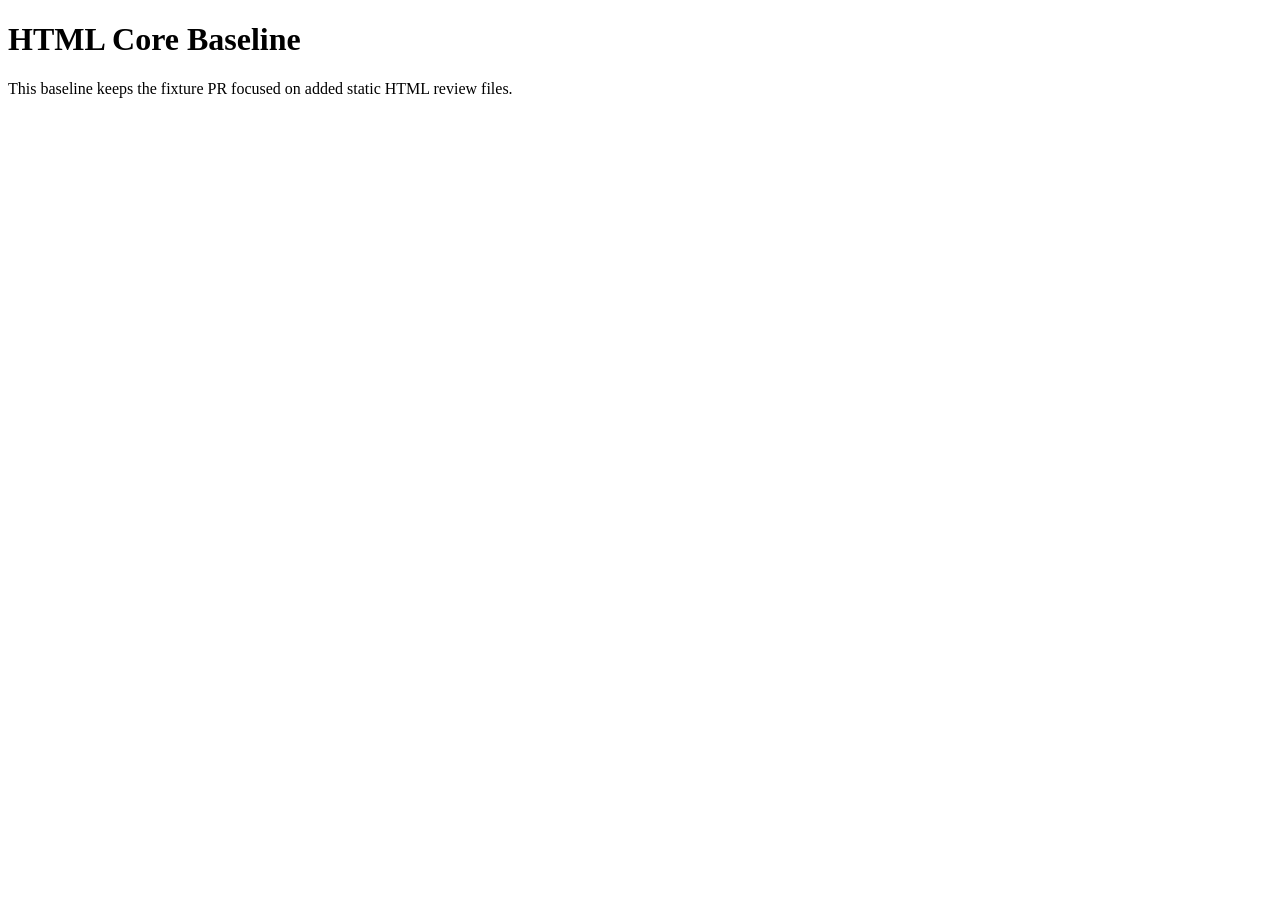
==== public/index.html @ 2ea814b5 "Seed Commentary HTML fixture baseline" ====
<!doctype html>
<html>
  <head>
    <title>HTML Core Baseline</title>
  </head>
  <body>
    <main>
      <h1>HTML Core Baseline</h1>
      <p>This baseline keeps the fixture PR focused on added static HTML review files.</p>
    </main>
  </body>
</html>
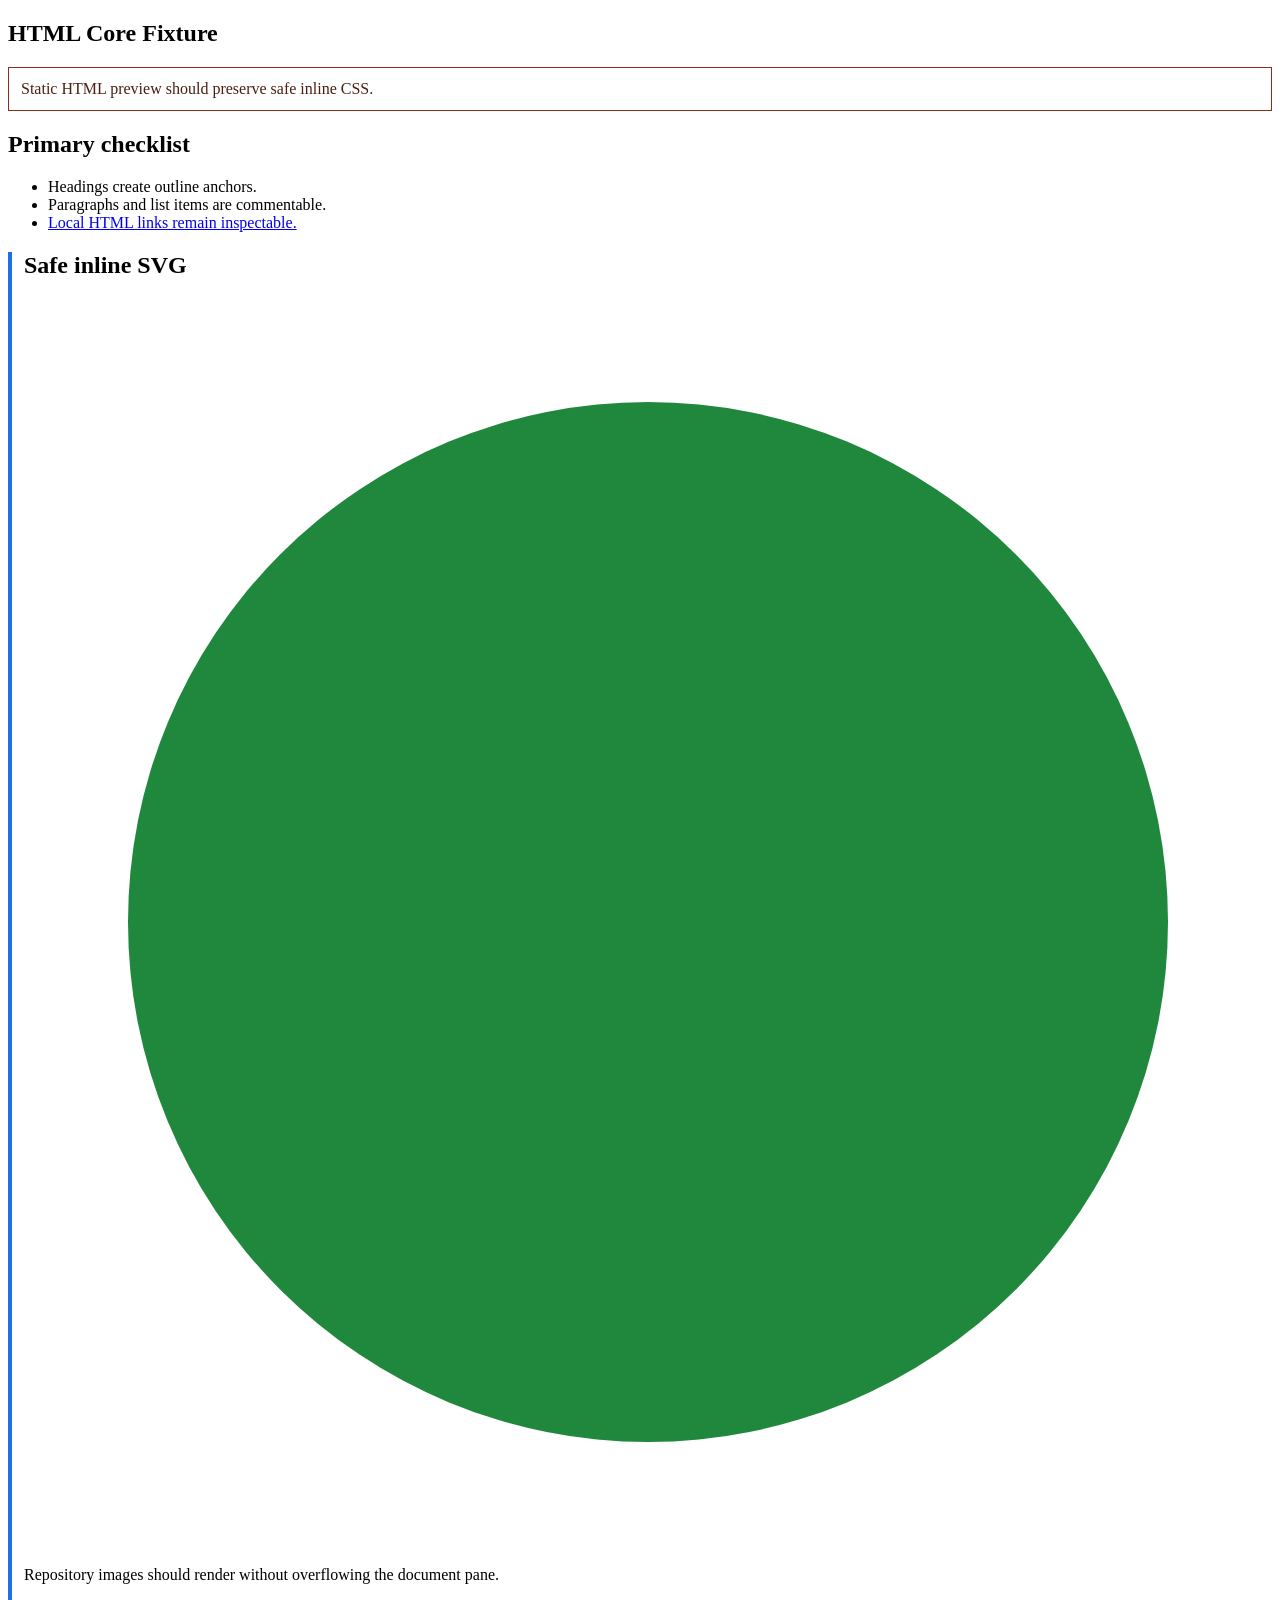
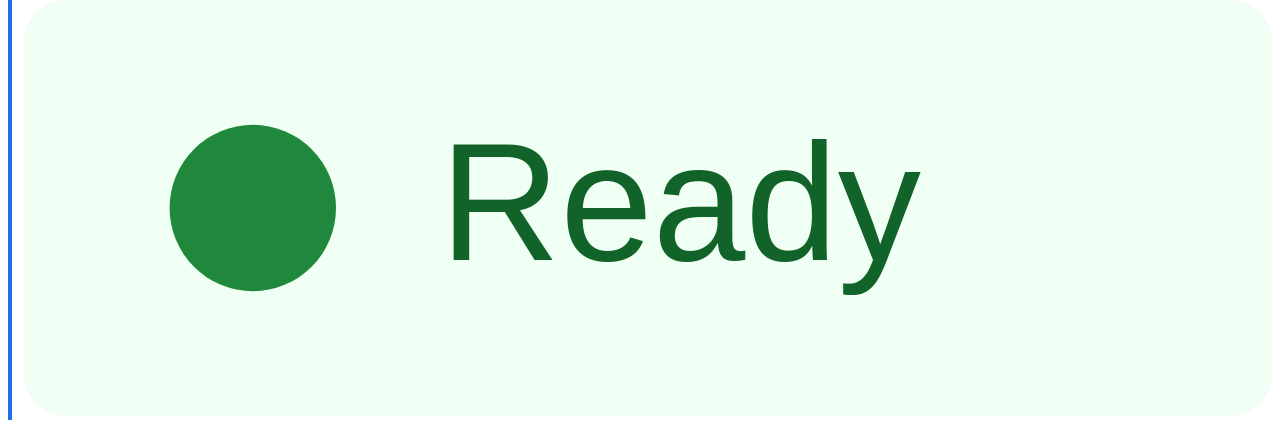
==== commit b46adec3: "Add core HTML fixture documents" ====
--- a/public/index.html
+++ b/public/index.html
@@ -1,12 +1,35 @@
 <!doctype html>
 <html>
   <head>
-    <title>HTML Core Baseline</title>
+    <title>HTML Core Fixture</title>
+    <style>
+      .hero { border: 1px solid #8c2d19; padding: 12px; color: #4a1f12; }
+      .callout { border-left: 4px solid #1f6feb; padding-left: 12px; }
+    </style>
   </head>
   <body>
     <main>
-      <h1>HTML Core Baseline</h1>
-      <p>This baseline keeps the fixture PR focused on added static HTML review files.</p>
+      <article id="release-notes">
+        <h1>HTML Core Fixture</h1>
+        <p class="hero">Static HTML preview should preserve safe inline CSS.</p>
+        <section aria-label="Primary checklist">
+          <h2>Primary checklist</h2>
+          <ul>
+            <li>Headings create outline anchors.</li>
+            <li>Paragraphs and list items are commentable.</li>
+            <li><a href="./table.html">Local HTML links remain inspectable.</a></li>
+          </ul>
+        </section>
+        <section class="callout" role="note">
+          <h2>Safe inline SVG</h2>
+          <svg viewBox="0 0 24 24" role="img" aria-label="Green status dot">
+            <title>Green status dot</title>
+            <circle cx="12" cy="12" r="10" fill="#1f883d"></circle>
+          </svg>
+          <p>Repository images should render without overflowing the document pane.</p>
+          <img src="./assets/status.svg" alt="Status asset">
+        </section>
+      </article>
     </main>
   </body>
 </html>
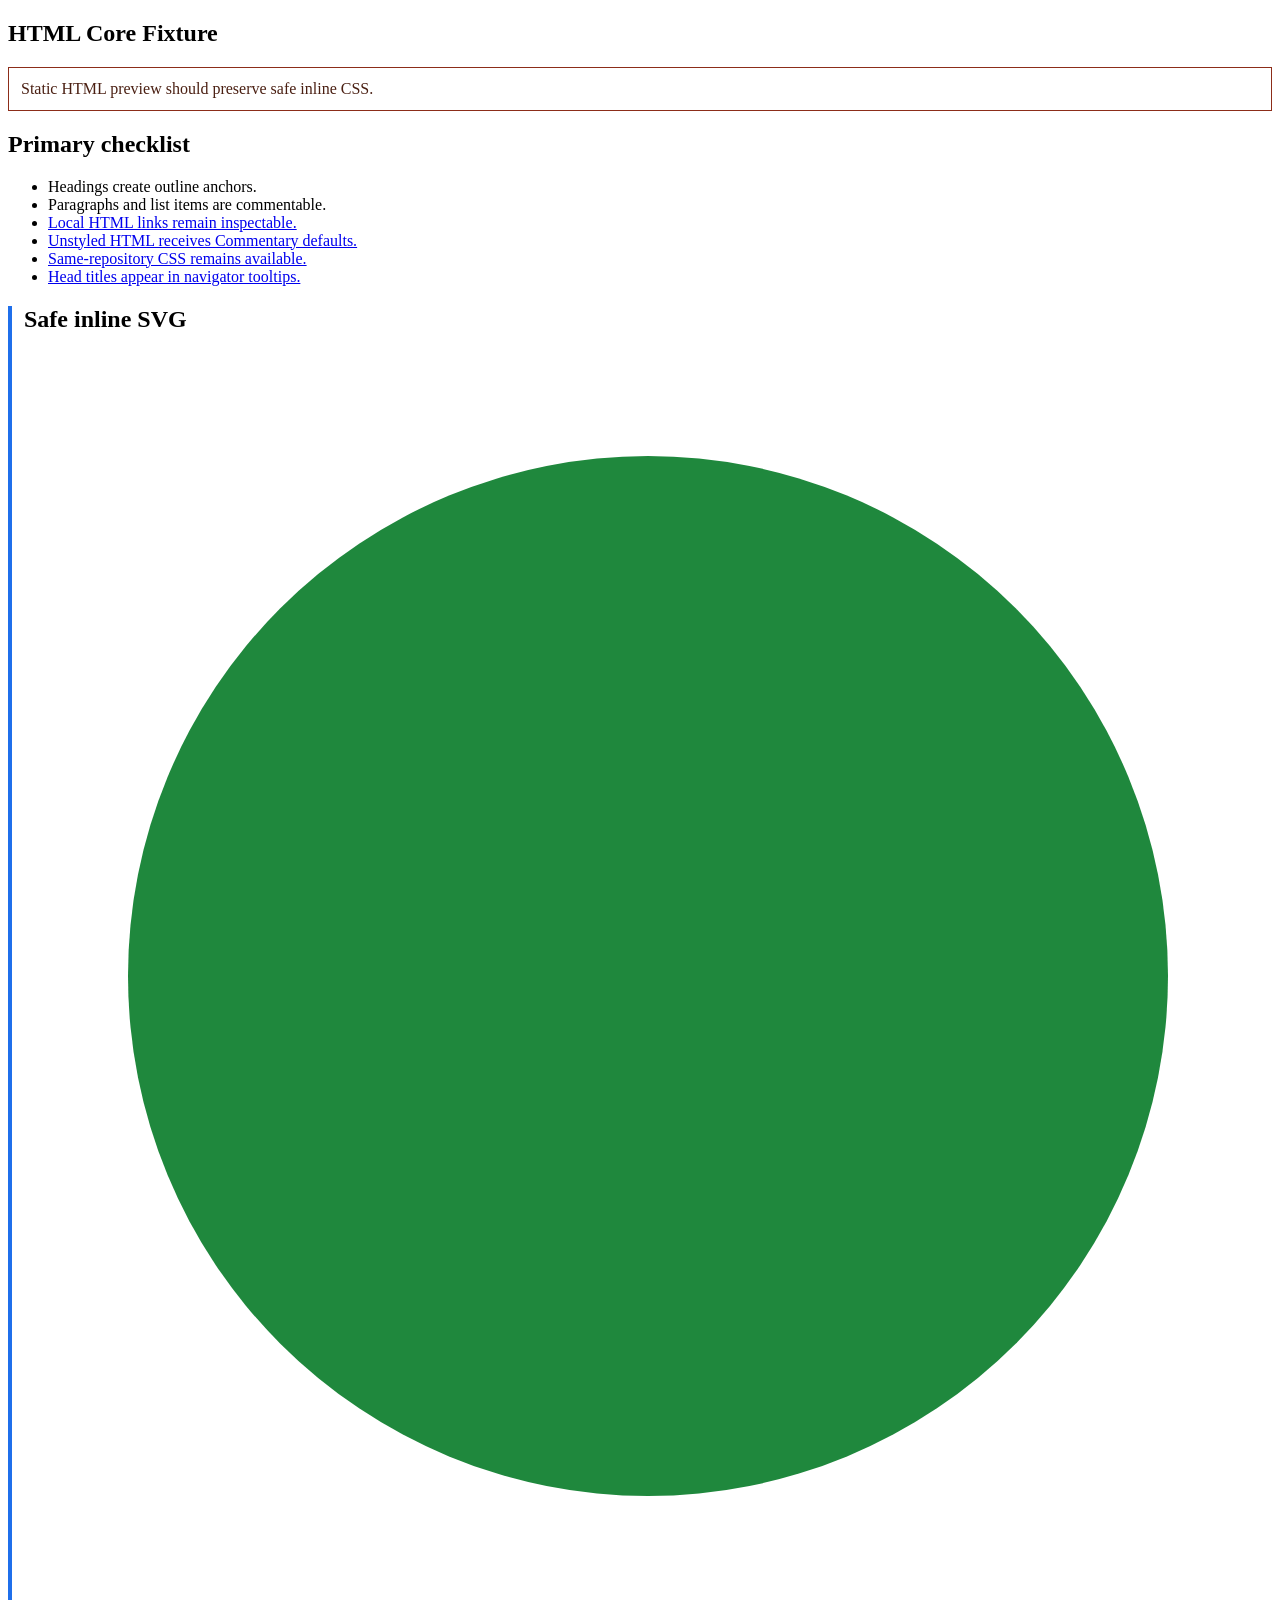
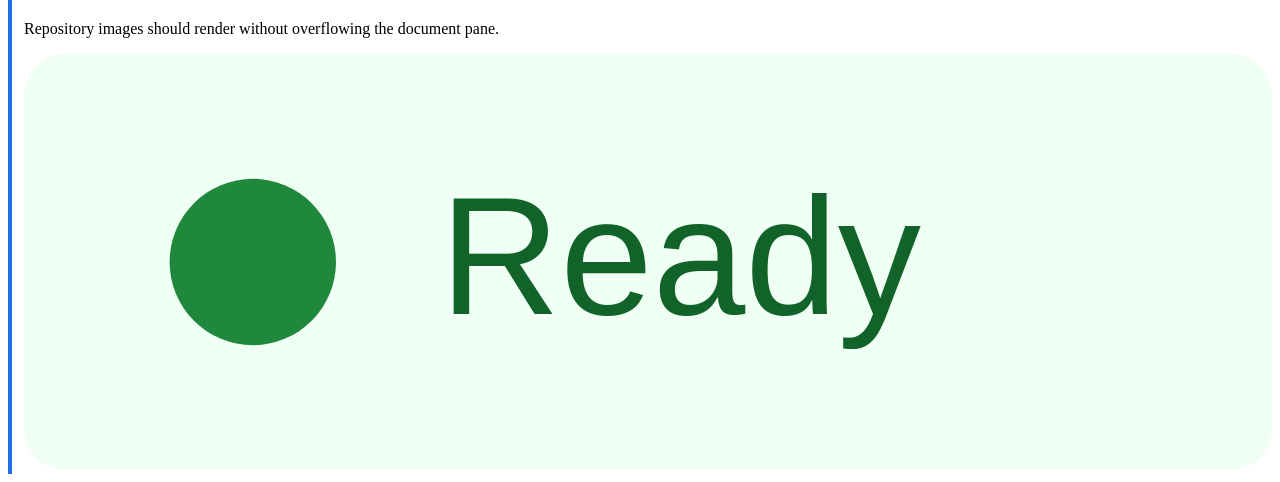
==== commit 94981cc7: "Add core HTML fixture documents" ====
--- a/public/index.html
+++ b/public/index.html
@@ -18,6 +18,9 @@
             <li>Headings create outline anchors.</li>
             <li>Paragraphs and list items are commentable.</li>
             <li><a href="./table.html">Local HTML links remain inspectable.</a></li>
+            <li><a href="./unstyled.html">Unstyled HTML receives Commentary defaults.</a></li>
+            <li><a href="./styled.html">Same-repository CSS remains available.</a></li>
+            <li><a href="./title-tooltip.html">Head titles appear in navigator tooltips.</a></li>
           </ul>
         </section>
         <section class="callout" role="note">
